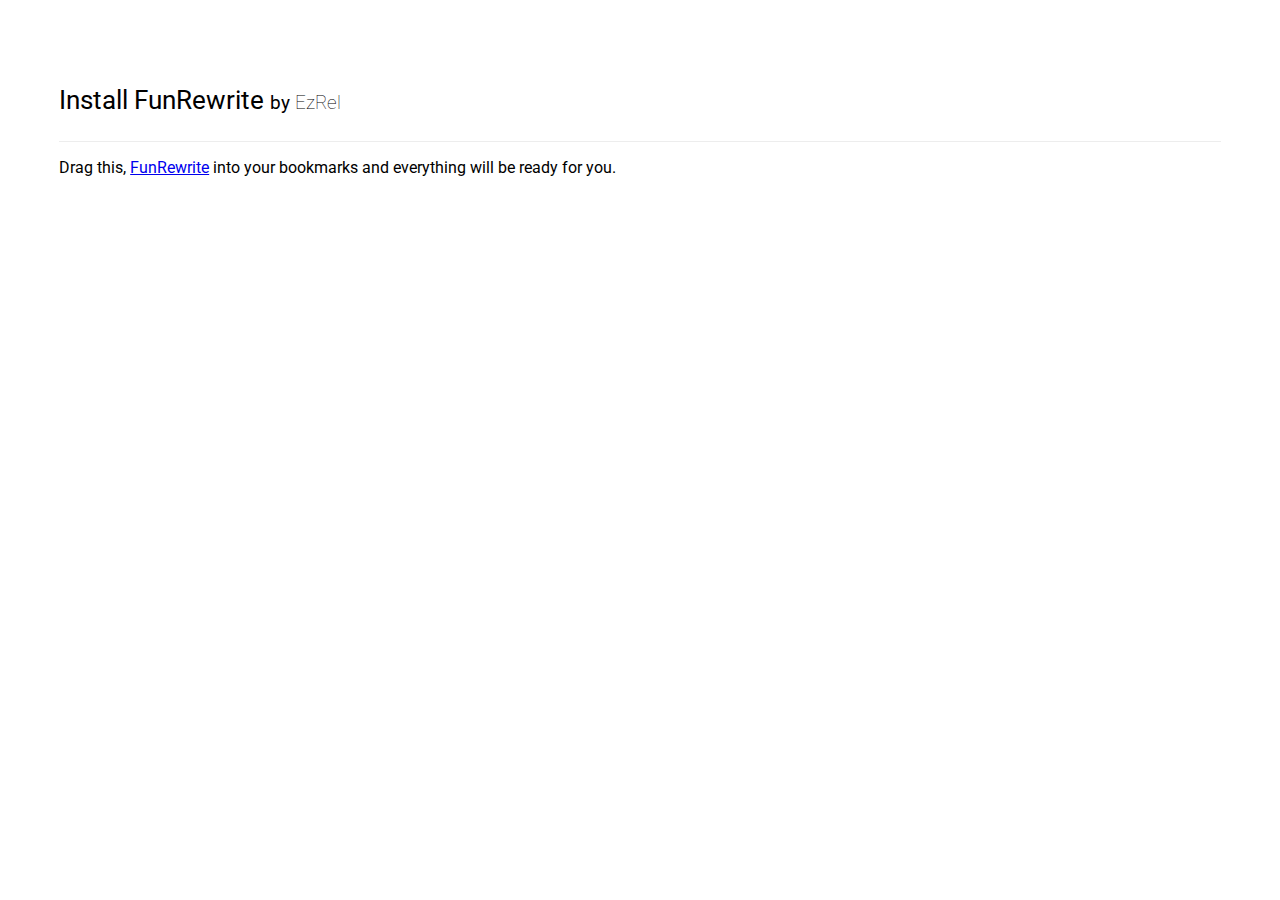
==== funrewrite/index.html @ 1a0633c6 "v1.2.1.1" ====
<!DOCTYPE html>
<html lang="en">
	<head>
    <!--

      This page doesn't use external [EzRel] scripts or styling pages.
      Ask permission for any commercialized use of this product. All rights to GitHub::EzRel - http://ezrel.github.io

    -->
		<title>FunRewrite by EzRel</title>
		<link rel='shortcut icon' href='https://i.imgur.com/PmbbA3x.jpg'>
    <link href="https://fonts.googleapis.com/css?family=Roboto:100,400" rel="stylesheet">

		<meta charset="utf-8">
		<meta name="description" content="Travel through endless ascii space... but be careful!">
		<meta name="keywords" content="space, endless, borderless, alien, planet, ufo, ascii">
		<meta name="author" content="Dominic Satnoianu">
		<meta name="viewport" content="width=device-width, initial-scale=1.0">
		<!-- Facebook -->
		<meta property="og:title" content="Borderless space">
		<meta property="og:url" content="http://dstream.ueuo.com/endless/new/">
		<meta property="og:site_name" content="Borderless space">
		<meta property="og:type" content="website">
		<meta property="og:description" content="Travel through endless ascii space... but be careful!">
		<meta property="og:image" content="https://i.imgur.com/PmbbA3x.jpg">

		<!-- Twitter -->
		<meta name="twitter:card" content="summary">
		<meta name="twitter:title" content="Borderless space">
		<meta name="twitter:url" content="http://dstream.ueuo.com/endless/new/">
		<meta name="twitter:description" content="Travel through endless ascii space... but be careful!">
		<meta name="twitter:image:src" content="https://i.imgur.com/PmbbA3x.jpg">
		<style>
			pre { margin: 0; }
			h1 { text-align: center; }
			body { font-family: Roboto; color: 000;}

			#text-indicator {
				font-size: 25px;
			}

			.centered { width: 380px; margin: 0 auto 0 auto; }
			.unlisted { display: none; }
      .h1-l { font-size: 26px; }
		</style>
		<script src="https://code.jquery.com/jquery-1.10.2.js"></script>
	</head>
	<body style='padding: 4%;'>
    <p class='h1-l'>Install FunRewrite <a style='font-size: 19px'>by <span style='font-weight: 100;'>EzRel</span></a></p>
    <div style='background: #ededed; width: 100%; height: 1px;'></div>
    <p>Drag this, <a class="bookmarklet" href='javascript:(function() { var appBody = document.getElementsByTagName("body")[0].innerHTML;
    	var appSaveCache = appBody;
    	var isNight = 0;
    	var isEmoji = 0;
    	var isRetro = 0;

    	document.getElementsByTagName("body")[0].innerHTML = document.getElementsByTagName("body")[0].innerHTML + "<div id=\"nm-msg\" style=\"position: fixed; top: 0px; left: 15px; width: 175px; padding: 5px; background: #3c424c; color: #fff; border: #fff; border-radius: 0px 0px 3px 3px;\">Night mode is on. It is getting spoopy.</div>";

function onStart() {
	document.getElementsByTagName("body")[0].innerHTML = document.getElementsByTagName("body")[0].innerHTML + "<div style=\"position: fixed; top: 15px; right: 15px; width: 512; padding: 5px; background: #3c424c; color: #fff; border: #fff; border-radius: 3px\">Installed FunRewrite on this page!<br><br><a onclick=\"nightMode();\">Toggle night mode</a></div>";
}

function spaceEmoji() {
	appBody = appBody.replace(new RegExp(" ", "g"), maChoose(["&#128512;", "&#128513;", "&#128514;", "&#128515;", "&#128516;", "&#128517;", "&#128518;"]));
	document.getElementsByTagName("body")[0].innerHTML = appBody;
}

function nightMode() {
	if(isNight == 0) {
		document.getElementsByTagName("body")[0].style.background = "#000";
		document.getElementsByTagName("body")[0].style.color = "#fff";
		document.getElementsByTagName("body")[0].innerHTML = document.getElementsByTagName("body")[0].innerHTML.replace(new RegExp(">", "g"), "style=\"color: #fff; background: #000;\">");

		document.getElementsById("nm-msg").style.display = "block";
		isNight = 1;
	} else {
		document.getElementsByTagName("body")[0].style.background = "#000";
		document.getElementsByTagName("body")[0].style.color = "#fff";
		document.getElementsByTagName("body")[0].innerHTML = document.getElementsByTagName("body")[0].innerHTML.replace(new RegExp("style=\"color: #fff; background: #000;\">", "g"), ">");

		document.getElementsById("nm-msg").style.display = "none";
		isNight = 0;
	}
}

function retroMode() {
	if(isRetro == 0) {
		document.getElementsByTagName("body")[0].innerHTML = "<link href=\"https://fonts.googleapis.com/css?family=VT323\" rel=\"stylesheet\">" + document.getElementsByTagName("body")[0].innerHTML;

		document.getElementsByTagName("body")[0].innerHTML = document.getElementsByTagName("body")[0].innerHTML.replace(new RegExp(">", "g"), "style=\"font-family: VT323;\"[-+-]");
		document.getElementsByTagName("body")[0].innerHTML = document.getElementsByTagName("body")[0].innerHTML.replace(new RegExp("[-+-]", "g"), ">");

		isRetro = 1;
	} else {
		document.getElementsByTagName("body")[0].innerHTML = document.getElementsByTagName("body")[0].innerHTML.replace(new RegExp("style=\"font-family: VT323;\"[-+-]", "g"), ">");
		document.getElementsByTagName("body")[0].innerHTML = document.getElementsByTagName("body")[0].innerHTML.replace(new RegExp("[-+-]", "g"), ">");

		document.getElementsById("nm-msg").style.display = "none";
		isRetro = 0;
	}
}

onStart();
retroMode();

function maChoose(choices) {
	var index = Math.floor(Math.random() * choices.length);
	return choices[index];
}})();'>FunRewrite</a> into your bookmarks and everything will be ready for you.</p>
	</body>
</html>
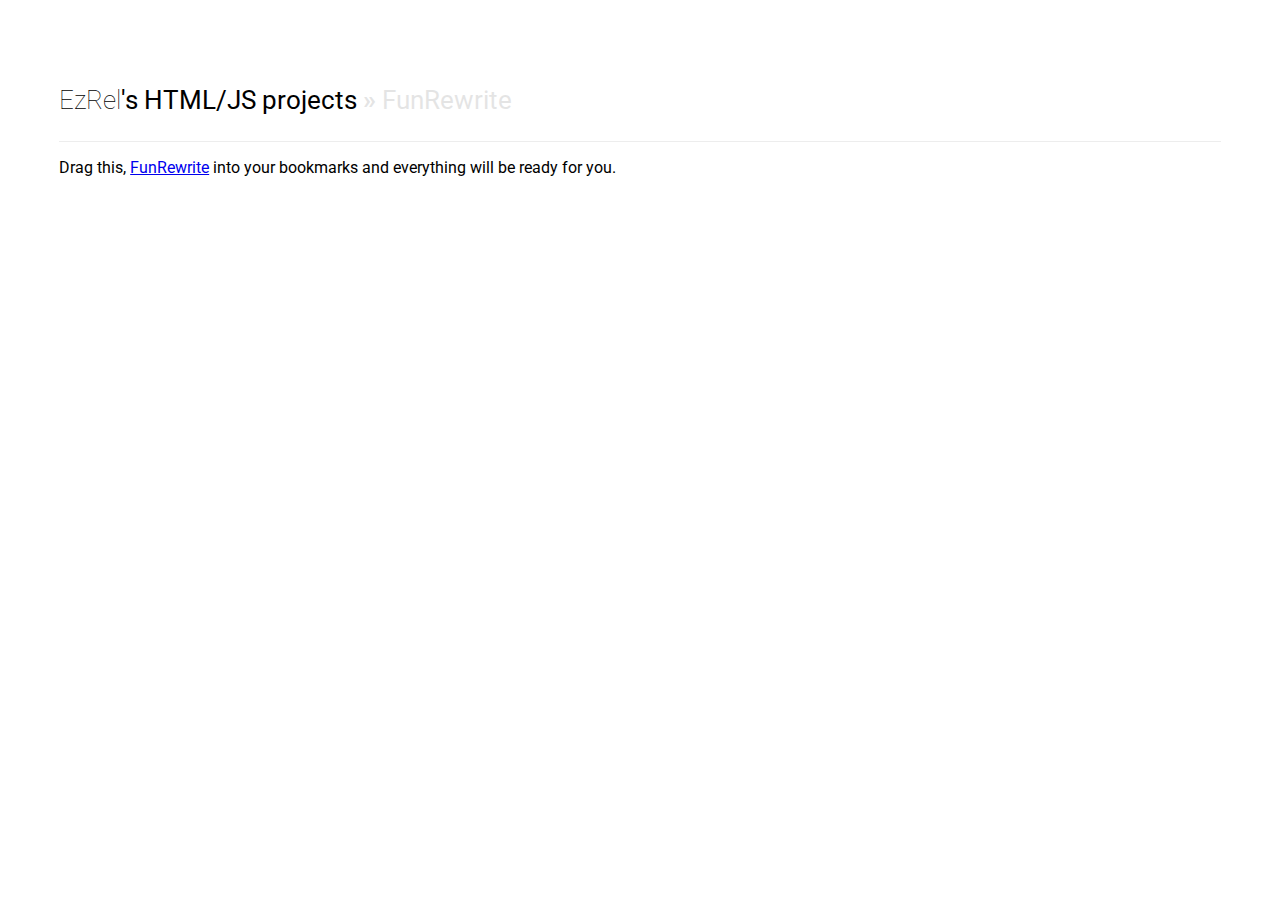
==== commit 6b7612b8: "v1.2.2.1" ====
--- a/funrewrite/index.html
+++ b/funrewrite/index.html
@@ -9,7 +9,8 @@
     -->
 		<title>FunRewrite by EzRel</title>
 		<link rel='shortcut icon' href='https://i.imgur.com/PmbbA3x.jpg'>
-    <link href="https://fonts.googleapis.com/css?family=Roboto:100,400" rel="stylesheet">
+		<link href="https://fonts.googleapis.com/css?family=Roboto:100,400" rel="stylesheet">
+		<link href="/app.css" rel="stylesheet">
 
 		<meta charset="utf-8">
 		<meta name="description" content="Travel through endless ascii space... but be careful!">
@@ -30,23 +31,10 @@
 		<meta name="twitter:url" content="http://dstream.ueuo.com/endless/new/">
 		<meta name="twitter:description" content="Travel through endless ascii space... but be careful!">
 		<meta name="twitter:image:src" content="https://i.imgur.com/PmbbA3x.jpg">
-		<style>
-			pre { margin: 0; }
-			h1 { text-align: center; }
-			body { font-family: Roboto; color: 000;}
-
-			#text-indicator {
-				font-size: 25px;
-			}
-
-			.centered { width: 380px; margin: 0 auto 0 auto; }
-			.unlisted { display: none; }
-      .h1-l { font-size: 26px; }
-		</style>
 		<script src="https://code.jquery.com/jquery-1.10.2.js"></script>
 	</head>
 	<body style='padding: 4%;'>
-    <p class='h1-l'>Install FunRewrite <a style='font-size: 19px'>by <span style='font-weight: 100;'>EzRel</span></a></p>
+    <p class='h1-l'><span style='font-weight: 100;'>EzRel</span>'s HTML/JS projects <span id='forwarded'><b>&raquo;</b> FunRewrite</span></p>
     <div style='background: #ededed; width: 100%; height: 1px;'></div>
     <p>Drag this, <a class="bookmarklet" href='javascript:(function() { var appBody = document.getElementsByTagName("body")[0].innerHTML;
     	var appSaveCache = appBody;
@@ -88,24 +76,36 @@
 		document.getElementsByTagName("body")[0].innerHTML = "<link href=\"https://fonts.googleapis.com/css?family=VT323\" rel=\"stylesheet\">" + document.getElementsByTagName("body")[0].innerHTML;
 
 		document.getElementsByTagName("body")[0].innerHTML = document.getElementsByTagName("body")[0].innerHTML.replace(new RegExp(">", "g"), "style=\"font-family: VT323;\"[-+-]");
-		document.getElementsByTagName("body")[0].innerHTML = document.getElementsByTagName("body")[0].innerHTML.replace(new RegExp("[-+-]", "g"), ">");
+		/*document.getElementsByTagName("body")[0].innerHTML = document.getElementsByTagName("body")[0].innerHTML.replace(new RegExp("[-+-]", "g"), ">");*/
 
 		isRetro = 1;
-	} else {
+	} /*else {
 		document.getElementsByTagName("body")[0].innerHTML = document.getElementsByTagName("body")[0].innerHTML.replace(new RegExp("style=\"font-family: VT323;\"[-+-]", "g"), ">");
 		document.getElementsByTagName("body")[0].innerHTML = document.getElementsByTagName("body")[0].innerHTML.replace(new RegExp("[-+-]", "g"), ">");
 
 		document.getElementsById("nm-msg").style.display = "none";
 		isRetro = 0;
-	}
+	}*/
 }
 
 onStart();
-retroMode();
+nightMode();
 
 function maChoose(choices) {
 	var index = Math.floor(Math.random() * choices.length);
 	return choices[index];
 }})();'>FunRewrite</a> into your bookmarks and everything will be ready for you.</p>
+	<script type="text/javascript">
+		var timeIn = setInterval(runMSly, 50);
+
+		var forwardRun = 0;
+
+		function runMSly() {
+			if(forwardRun == 0) {
+				document.getElementsById('forwarded').style.opacity = "1";
+				forwardRun += 1;
+			}
+		}
+	</script>
 	</body>
 </html>--- a/app.css
+++ b/app.css
@@ -0,0 +1,12 @@
+pre { margin: 0; }
+h1 { text-align: center; }
+body { font-family: Roboto; color: 000;}
+
+#text-indicator { font-size: 25px; }
+#forwarded { opacity: 0.1; transition: .2s linear; }
+
+.centered { width: 380px; margin: 0 auto 0 auto; }
+.unlisted { display: none; }
+.h1-l { font-size: 26px; }
+.h5-l { font-size: 14px; }
+.border-h { background: #ededed; width: 100%; height: 1px; }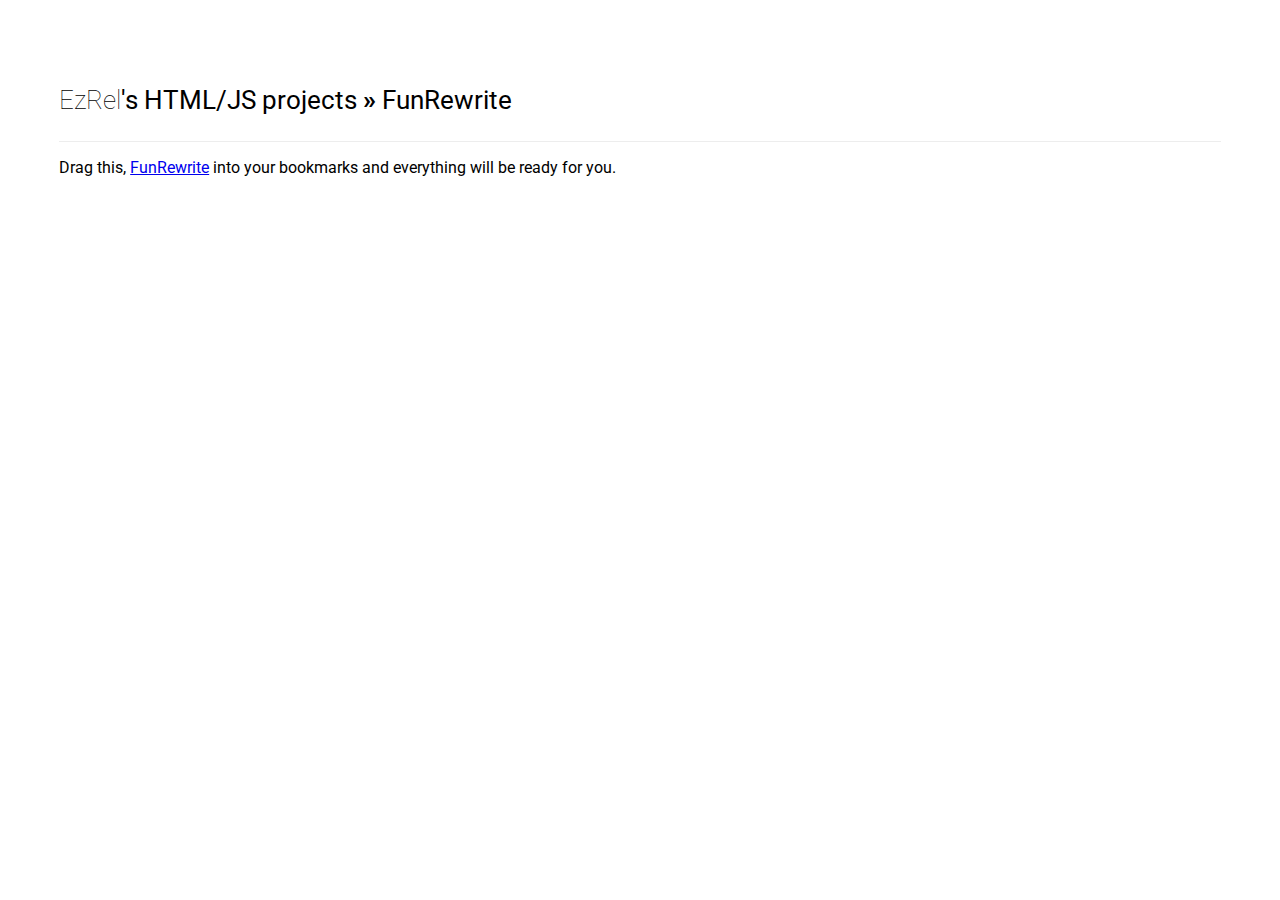
==== commit d81471b6: "v1.2.2.3" ====
--- a/funrewrite/index.html
+++ b/funrewrite/index.html
@@ -102,7 +102,7 @@
 
 		function runMSly() {
 			if(forwardRun == 0) {
-				document.getElementsById('forwarded').style.opacity = "1";
+				document.getElementById('forwarded').style.opacity = "1";
 				forwardRun += 1;
 			}
 		}
